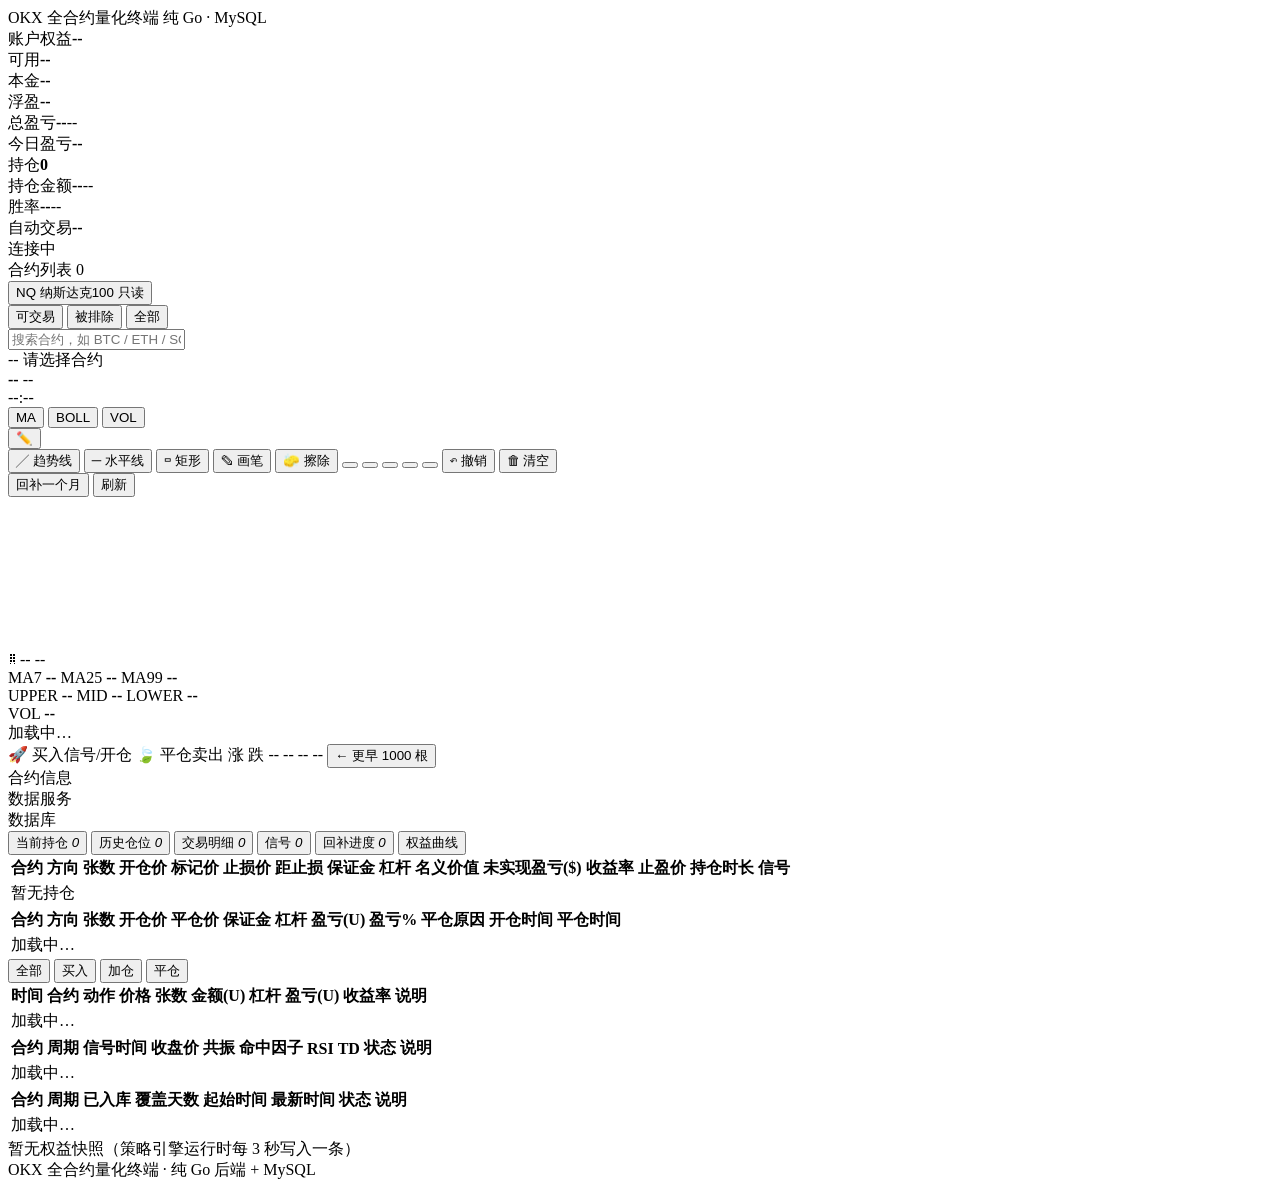
==== web/assets/index.html @ 647028a3 "十二期：NQ（纳斯达克100）只读板块 —— 数据/信号全有，永不交易 数据源：Dukascopy USATECHIDXUSD（用户口径 duck*） - bi5 解码：自带 LZMA 头直读；字段序" ====
<!DOCTYPE html>
<html lang="zh-CN">
<head>
<meta charset="utf-8" />
<meta name="viewport" content="width=device-width, initial-scale=1" />
<title>OKX 全合约量化终端</title>
<link rel="stylesheet" href="/assets/style.css" />
<script src="/assets/lib/lightweight-charts.standalone.production.js"></script>
</head>
<body>

<!-- ============ 顶栏 ============ -->
<header class="topbar">
  <div class="brand">
    <span class="logo">OKX</span>
    <span class="brand-name">全合约量化终端</span>
    <span class="tag">纯 Go · MySQL</span>
  </div>

  <div class="stats" id="topStats">
    <div class="stat"><label>账户权益</label><b id="stEquity">--</b></div>
    <div class="stat"><label>可用</label><b id="stAvail">--</b></div>
    <div class="stat"><label>本金</label><b id="stPrincipal">--</b></div>
    <div class="stat"><label>浮盈</label><b id="stUpl">--</b></div>
    <div class="stat"><label>总盈亏</label><b id="stPnl">--</b><i class="sub" id="stRoi">--</i></div>
    <div class="stat"><label>今日盈亏</label><b id="stTodayPnl">--</b></div>
    <div class="stat"><label>持仓</label><b id="stPos">0</b></div>
    <!-- 十一期：持仓金额（用户原话「持仓多少钱 右上角不显示 要求显示」）。
         主数字 = 持仓占用保证金合计，小字 = 名义价值合计（杠杆放大后的仓位规模）。
         两个数都从 /api/positions 的行里现算，跟表格用同一份真实数据。 -->
    <div class="stat" title="持仓占用保证金合计（小字为名义价值合计）">
      <label>持仓金额</label><b id="stPosAmt">--</b><i class="sub" id="stPosAmtSub">--</i>
    </div>
    <div class="stat"><label>胜率</label><b id="stWin">--</b><i class="sub" id="stWinSub">--</i></div>
    <div class="stat"><label>自动交易</label><b id="stLive" class="live-pill">--</b></div>
  </div>

  <div class="conn" id="conn"><i></i><span>连接中</span></div>
</header>

<!-- ============ 行情滚动条 ============ -->
<div class="ticker-wrap"><div class="ticker" id="tickerTape"></div></div>

<!-- ============ 主体 ============ -->
<main class="layout">

  <!-- 左：合约选择（默认只列「可交易」合约，可切到「全部」看被排除的原因） -->
  <aside class="panel side">
    <div class="panel-head">
      <span>合约列表</span>
      <span class="muted" id="instCount">0</span>
    </div>
    <!-- ★ NQ 只读板块快捷入口 ★
         纳斯达克100 指数（数据来自外部源），只展示买卖信号，**不可交易**。
         它 tradeable=0，不进「可交易」列表 —— 这个按钮是它的专属入口，
         点一下直接切到它的详细 K 线图（指标 / 画图 / 信号标记全都有）。 -->
    <button class="nq-entry" id="nqEntry" title="纳斯达克100 指数（只读板块 · 不可交易）">
      <span class="nq-k">NQ</span>
      <span class="nq-t">纳斯达克100</span>
      <span class="nq-ro">只读</span>
    </button>
    <div class="scope-group" id="scopeGroup">
      <button class="scope active" data-scope="tradeable">可交易</button>
      <button class="scope" data-scope="excluded">被排除</button>
      <button class="scope" data-scope="all">全部</button>
    </div>
    <div class="search-box">
      <input id="instSearch" type="text" placeholder="搜索合约，如 BTC / ETH / SOL" autocomplete="off" />
    </div>
    <div class="uni-summary muted" id="uniSummary"></div>
    <div class="inst-list" id="instList"></div>
  </aside>

  <!-- 中：图表 -->
  <section class="panel center">
    <!-- ★ 十一期：图表头重排成两行 ★
         原来是七个元素挤一行靠 flex-wrap 换行，周期按钮带 margin-left:auto，
         一旦空间不够它就被挤到第二行的中间，右边还跟着指标/回补/刷新 ——
         用户看到的就是「右上角的分钟线选项卡不见了」。
         现在明确拆两行：第一行右侧固定放周期（3m/5m/15m），第二行放指标与按钮。 -->
    <div class="chart-head">
      <div class="ch-row ch-main">
        <div class="pair">
          <span class="pair-name" id="pairName">--</span>
          <span class="pair-inst muted" id="pairInst">请选择合约</span>
        </div>
        <div class="pair-price">
          <b id="pairPrice">--</b>
          <span id="pairChg" class="chg flat">--</span>
        </div>
        <span class="countdown" id="barCountdown" title="本根 K 线收盘倒计时">--:--</span>

        <!-- 周期切换：永远在第一行的最右（右上角），不再被其它按钮挤走 -->
        <div class="tf-group" id="tfGroup"></div>
      </div>

      <div class="ch-row ch-sub">
        <div class="pair-ohlc muted" id="pairOhlc"></div>

        <div class="ind-group" id="indGroup">
          <button class="ind active" data-ind="ma">MA</button>
          <button class="ind active" data-ind="boll">BOLL</button>
          <button class="ind active" data-ind="vol">VOL</button>
        </div>

        <!-- ★ 十一期：OKX 式画图工具（趋势线 / 水平线 / 矩形 / 画笔 / 橡皮擦）★
             默认收起，点 ✏️ 展开。选中某个工具后，鼠标在图上按下即开始画；
             橡皮擦模式下点中哪条删哪条；🗑 一次清空当前合约当前周期的所有画痕。 -->
        <div class="draw-group" id="drawGroup">
          <button class="draw-toggle" id="drawToggle" title="画图工具">✏️</button>
          <div class="draw-bar hidden" id="drawBar">
            <button class="draw-tool" data-tool="trend"   title="趋势线：在图上按住拖出一条线段">╱ 趋势线</button>
            <button class="draw-tool" data-tool="hline"   title="水平线：点一下，画一条贯穿全图的水平线">─ 水平线</button>
            <button class="draw-tool" data-tool="rect"    title="矩形：按住拖出一个框">▭ 矩形</button>
            <button class="draw-tool" data-tool="brush"   title="画笔：按住自由绘制">✎ 画笔</button>
            <button class="draw-tool" data-tool="erase"   title="橡皮擦：点中哪条删哪条">🧽 擦除</button>
            <span class="draw-sep"></span>
            <span class="draw-colors" id="drawColors">
              <button class="draw-c sw-yellow"  data-c="#ffd54f" title="黄色"></button>
              <button class="draw-c sw-cyan"    data-c="#4facfe" title="青色"></button>
              <button class="draw-c sw-green"   data-c="#0ecb81" title="绿色"></button>
              <button class="draw-c sw-red"     data-c="#f6465d" title="红色"></button>
              <button class="draw-c sw-purple"  data-c="#b39dff" title="紫色"></button>
            </span>
            <span class="draw-sep"></span>
            <button class="draw-tool" id="drawUndo" title="撤销最近一条">↶ 撤销</button>
            <button class="draw-tool" id="drawClear" title="清空本合约本周期的所有画痕">🗑 清空</button>
          </div>
        </div>

        <button class="btn" id="btnBackfill" title="回补该合约当前周期至少一个月的K线">回补一个月</button>
        <button class="btn ghost" id="btnRefresh">刷新</button>
      </div>
    </div>

    <div class="chart-box">
      <div id="chart"></div>
      <!-- 七期特效：流星雨画布（pointer-events:none，只负责好看） -->
      <canvas id="fxCanvas"></canvas>

      <!-- ★ 十一期：画图叠加层 ★
           平时 pointer-events:none —— 不挡图表的滚轮缩放 / 拖动平移；
           只有选了画图工具才切成 auto，此时鼠标事件被这层接走，
           图表自然就不会一边画线一边被拖动。 -->
      <canvas id="drawCanvas"></canvas>

      <!-- 鼠标悬浮提示框：时间 / 开 / 收 / 高 / 低 + 涨跌幅 + 成交量 -->
      <div class="tip hidden" id="tip"></div>

      <!-- 左上角图例：跟随十字光标实时刷新，和币安一致。
           左侧 ⠿ 是拖动手柄：按住可把整个图例拖到任意位置（记住位置），
           双击手柄复位到左上角。 -->
      <div class="legend" id="legend">
        <div class="lg-row">
          <span class="lg-grip" id="lgGrip" title="按住拖动图例 · 双击复位">⠿</span>
          <span class="lg-sym" id="lgSym">--</span>
          <span class="lg-tf" id="lgTf">--</span>
          <span class="lg-ohlc" id="lgOhlc"></span>
        </div>
        <div class="lg-row lg-ind" id="lgMA">
          <span class="lg-item"><i style="background:#f0b90b"></i>MA7 <b id="lgMa7">--</b></span>
          <span class="lg-item"><i style="background:#e056fd"></i>MA25 <b id="lgMa25">--</b></span>
          <span class="lg-item"><i style="background:#4facfe"></i>MA99 <b id="lgMa99">--</b></span>
        </div>
        <div class="lg-row lg-ind" id="lgBOLL">
          <span class="lg-item"><i style="background:#5c6b7a"></i>UPPER <b id="lgBollUp">--</b></span>
          <span class="lg-item"><i style="background:#9aa4b2"></i>MID <b id="lgBollMid">--</b></span>
          <span class="lg-item"><i style="background:#5c6b7a"></i>LOWER <b id="lgBollLo">--</b></span>
        </div>
        <div class="lg-row lg-ind" id="lgVOL">
          <span class="lg-item"><i style="background:#5b8def"></i>VOL <b id="lgVol">--</b></span>
        </div>
      </div>

      <div class="chart-hint" id="chartHint">加载中…</div>
    </div>

    <div class="chart-foot">
      <span class="mk-legend"><b class="mk-buy">🚀</b> 买入信号/开仓</span>
      <span class="mk-legend"><b class="mk-sell">🍃</b> 平仓卖出</span>
      <span class="sep"></span>
      <span class="dot up"></span> 涨
      <span class="dot down"></span> 跌
      <span class="sep"></span>
      <span id="pageInfo" class="muted">--</span>
      <span class="sep"></span>
      <span id="covInfo" class="muted">--</span>
      <span class="sep"></span>
      <span id="bfInfo" class="muted">--</span>
      <span class="sep"></span>
      <span id="liveInfo" class="muted">--</span>
      <button class="btn ghost mini" id="btnOlder" title="再往前加载 1000 根">← 更早 1000 根</button>
    </div>
  </section>

  <!-- 右：合约信息 -->
  <aside class="panel side right">
    <div class="panel-head"><span>合约信息</span></div>
    <div class="kv" id="instInfo"></div>

    <div class="panel-head sub"><span>数据服务</span></div>
    <div class="kv" id="svcInfo"></div>

    <div class="panel-head sub"><span>数据库</span></div>
    <div class="tbl-wrap small"><table id="tblTables"><tbody></tbody></table></div>
  </aside>
</main>

<!-- ============ 下方表格区 ============ -->
<section class="panel tables">
  <div class="tabs" id="tabs">
    <button class="tab active" data-tab="positions">当前持仓 <i id="badgePos">0</i></button>
    <button class="tab" data-tab="history">历史仓位 <i id="badgeHis">0</i></button>
    <button class="tab" data-tab="events">交易明细 <i id="badgeEv">0</i></button>
    <button class="tab" data-tab="signals">信号 <i id="badgeSig">0</i></button>
    <button class="tab" data-tab="backfill">回补进度 <i id="badgeBf">0</i></button>
    <button class="tab" data-tab="pnl">权益曲线</button>
  </div>

  <div class="tab-body" id="tabPositions">
    <div class="tbl-wrap">
      <table class="data">
        <thead><tr>
          <th>合约</th><th>方向</th><th>张数</th><th>开仓价</th><th>标记价</th>          <th>止损价</th>
          <th title="距程序止损线（当前 -300% ROI）。交易所强平线由 OKX 按杠杆决定（约 -4.5%@20x），全仓 cross 下看账户整体权益，单仓强平价不适用">距止损</th><th>保证金</th><th>杠杆</th><th>名义价值</th><th>未实现盈亏($)</th>
          <th>收益率</th><th>止盈价</th><th>持仓时长</th><th>信号</th>
        </tr></thead>
        <tbody id="tbPositions"><tr><td colspan="15" class="empty">暂无持仓</td></tr></tbody>
      </table>
    </div>
  </div>

  <div class="tab-body hidden" id="tabHistory">
    <div class="tbl-wrap">
      <table class="data">
        <thead><tr>
          <th>合约</th><th>方向</th><th>张数</th><th>开仓价</th><th>平仓价</th>
          <th>保证金</th><th>杠杆</th><th>盈亏(U)</th><th>盈亏%</th><th>平仓原因</th>
          <th>开仓时间</th><th>平仓时间</th>
        </tr></thead>
        <tbody id="tbHistory"><tr><td colspan="12" class="empty">加载中…</td></tr></tbody>
      </table>
    </div>
    <div class="pager" id="pagerHistory"></div>
  </div>

  <div class="tab-body hidden" id="tabEvents">
    <div class="events-meta" id="eventsMeta"></div>
    <!-- 动作过滤：服务端按 kind 过滤，不是在前端筛当前页 -->
    <div class="ev-filter" id="evFilter">
      <button class="chip on" data-kind="">全部</button>
      <button class="chip" data-kind="open">买入</button>
      <button class="chip" data-kind="addon">加仓</button>
      <button class="chip" data-kind="close">平仓</button>
    </div>
    <div class="tbl-wrap">
      <table class="data">
        <thead><tr>
          <th>时间</th><th>合约</th><th>动作</th><th>价格</th><th>张数</th>
          <th>金额(U)</th><th>杠杆</th><th>盈亏(U)</th><th>收益率</th><th>说明</th>
        </tr></thead>
        <tbody id="tbEvents"><tr><td colspan="10" class="empty">加载中…</td></tr></tbody>
      </table>
    </div>
    <div class="pager" id="pagerEvents"></div>
  </div>

  <div class="tab-body hidden" id="tabSignals">
    <div class="tbl-wrap">
      <table class="data">
        <thead><tr>
          <th>合约</th><th>周期</th><th>信号时间</th><th>收盘价</th><th>共振</th>
          <th>命中因子</th><th>RSI</th><th>TD</th><th>状态</th><th>说明</th>
        </tr></thead>
        <tbody id="tbSignals"><tr><td colspan="10" class="empty">加载中…</td></tr></tbody>
      </table>
    </div>
    <div class="pager" id="pagerSignals"></div>
  </div>

  <div class="tab-body hidden" id="tabBackfill">
    <div class="tbl-wrap">
      <table class="data">
        <thead><tr>
          <th>合约</th><th>周期</th><th>已入库</th><th>覆盖天数</th><th>起始时间</th>
          <th>最新时间</th><th>状态</th><th>说明</th>
        </tr></thead>
        <tbody id="tbBackfill"><tr><td colspan="8" class="empty">加载中…</td></tr></tbody>
      </table>
    </div>
    <div class="pager" id="pagerBackfill"></div>
  </div>

  <div class="tab-body hidden" id="tabPnl">
    <div class="pnl-meta" id="pnlMeta"></div>
    <div class="pnl-box">
      <div id="pnlChart"></div>
      <div class="pnl-tip hidden" id="pnlTip"></div>
      <div class="empty" id="pnlEmpty">暂无权益快照（策略引擎运行时每 3 秒写入一条）</div>
    </div>
  </div>
</section>

<footer class="foot">
  <span id="footLeft">OKX 全合约量化终端 · 纯 Go 后端 + MySQL</span>
  <span id="footRight"></span>
</footer>

<script src="/assets/app.js"></script>
<!-- 管理台（八期）。刻意不放在页面上任何可见位置，靠 K 线图手势唤出。
     ⚠ 顺序必须在 app.js 之后：它要等图表容器建好才绑事件。 -->
<script src="/assets/admin.js"></script>
</body>
</html>
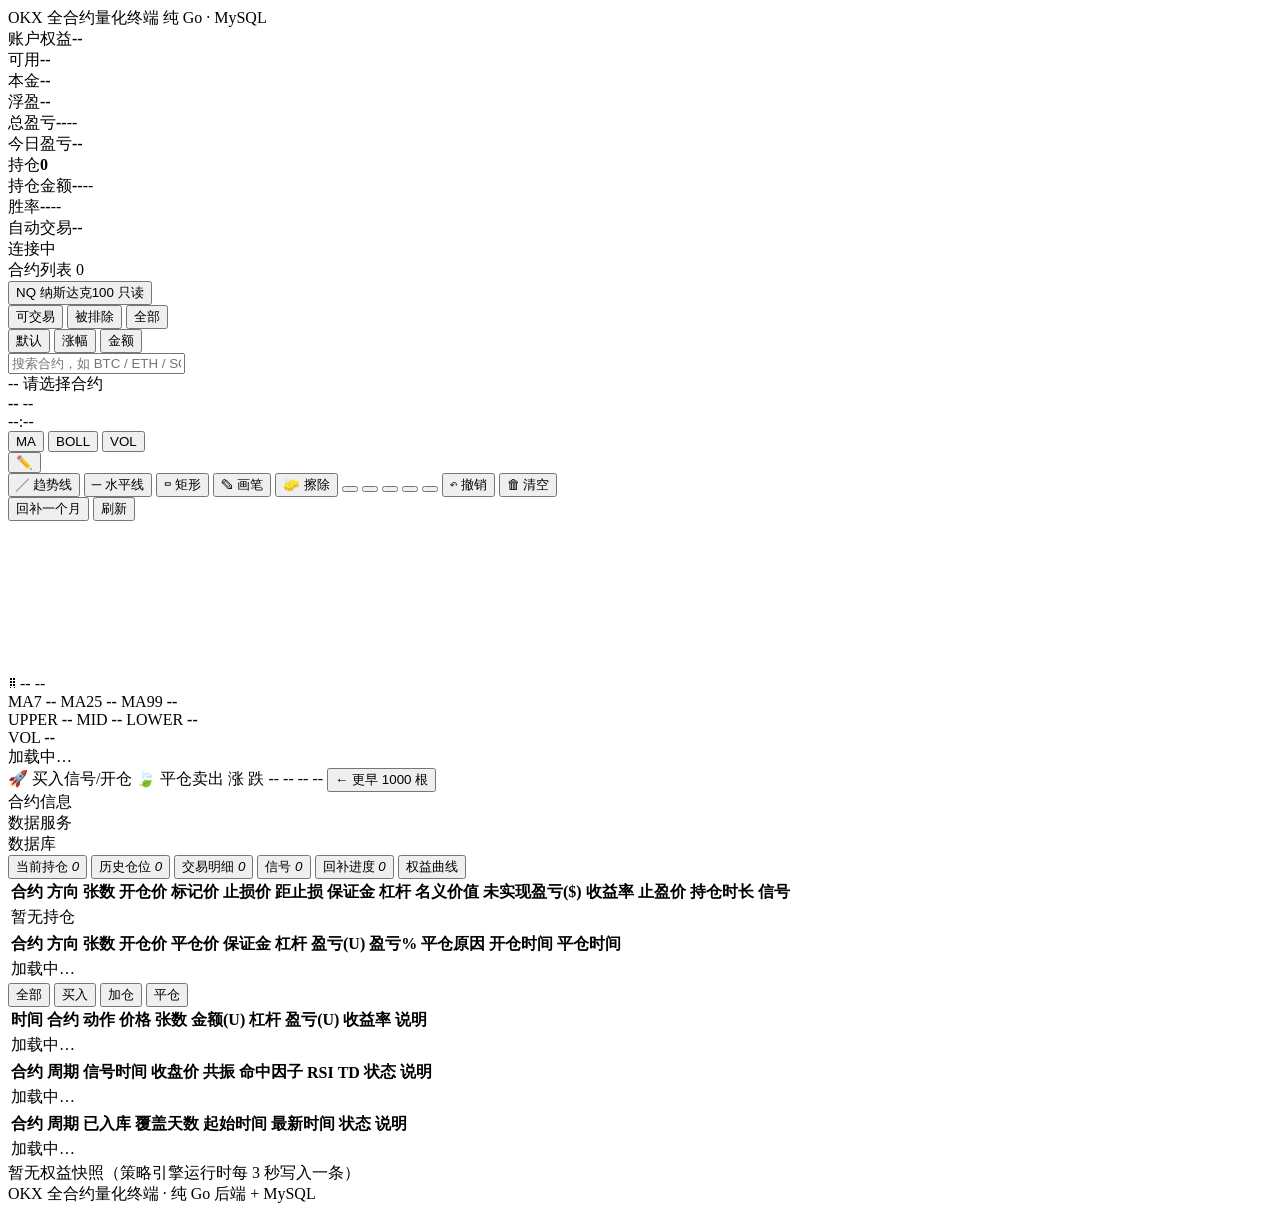
==== commit 6752ef95: "十四期：三栏自适应视口 / 持仓名义价值真实口径 / 列表排序 / 魔法棒缩短 布局（用户：加NQ按钮后K线图显示不全，3m/5m按钮看不到，要自适应）： - .side/.center/.right" ====
--- a/web/assets/index.html
+++ b/web/assets/index.html
@@ -26,9 +26,10 @@
     <div class="stat"><label>今日盈亏</label><b id="stTodayPnl">--</b></div>
     <div class="stat"><label>持仓</label><b id="stPos">0</b></div>
     <!-- 十一期：持仓金额（用户原话「持仓多少钱 右上角不显示 要求显示」）。
-         主数字 = 持仓占用保证金合计，小字 = 名义价值合计（杠杆放大后的仓位规模）。
-         两个数都从 /api/positions 的行里现算，跟表格用同一份真实数据。 -->
-    <div class="stat" title="持仓占用保证金合计（小字为名义价值合计）">
+         主数字 = 持仓占用保证金合计，小字 = 名义价值合计。
+         ★ 十四期：名义价值改真实口径（张数×面值×最新价，与 OKX 一致）；
+           与账户权益的区别写在 title 里，鼠标悬停可见。 -->
+    <div class="stat" title="持仓金额 = 持仓占用保证金合计（押进去的本金）；名义 = 仓位规模（张数×面值×最新价，含杠杆，与 OKX App 的仓位价值一致）。两者都小于账户权益属正常：比如 5.7U 保证金 × 20x ≈ 114U 名义，账户其余的钱仍是可用资金">
       <label>持仓金额</label><b id="stPosAmt">--</b><i class="sub" id="stPosAmtSub">--</i>
     </div>
     <div class="stat"><label>胜率</label><b id="stWin">--</b><i class="sub" id="stWinSub">--</i></div>
@@ -63,6 +64,14 @@
       <button class="scope active" data-scope="tradeable">可交易</button>
       <button class="scope" data-scope="excluded">被排除</button>
       <button class="scope" data-scope="all">全部</button>
+    </div>
+    <!-- ★ 十四期：列表排序（用户原话「上涨排序 金额排序」）★
+         默认 = 后端给的原序（成交额降序，与准入排行一致）；
+         涨幅 = 24h 涨跌幅从高到低（实时 ticker 优先）；金额 = 24h 成交额从高到低。 -->
+    <div class="scope-group sort-group" id="sortGroup">
+      <button class="skey active" data-sort="">默认</button>
+      <button class="skey" data-sort="chg">涨幅</button>
+      <button class="skey" data-sort="vol">金额</button>
     </div>
     <div class="search-box">
       <input id="instSearch" type="text" placeholder="搜索合约，如 BTC / ETH / SOL" autocomplete="off" />
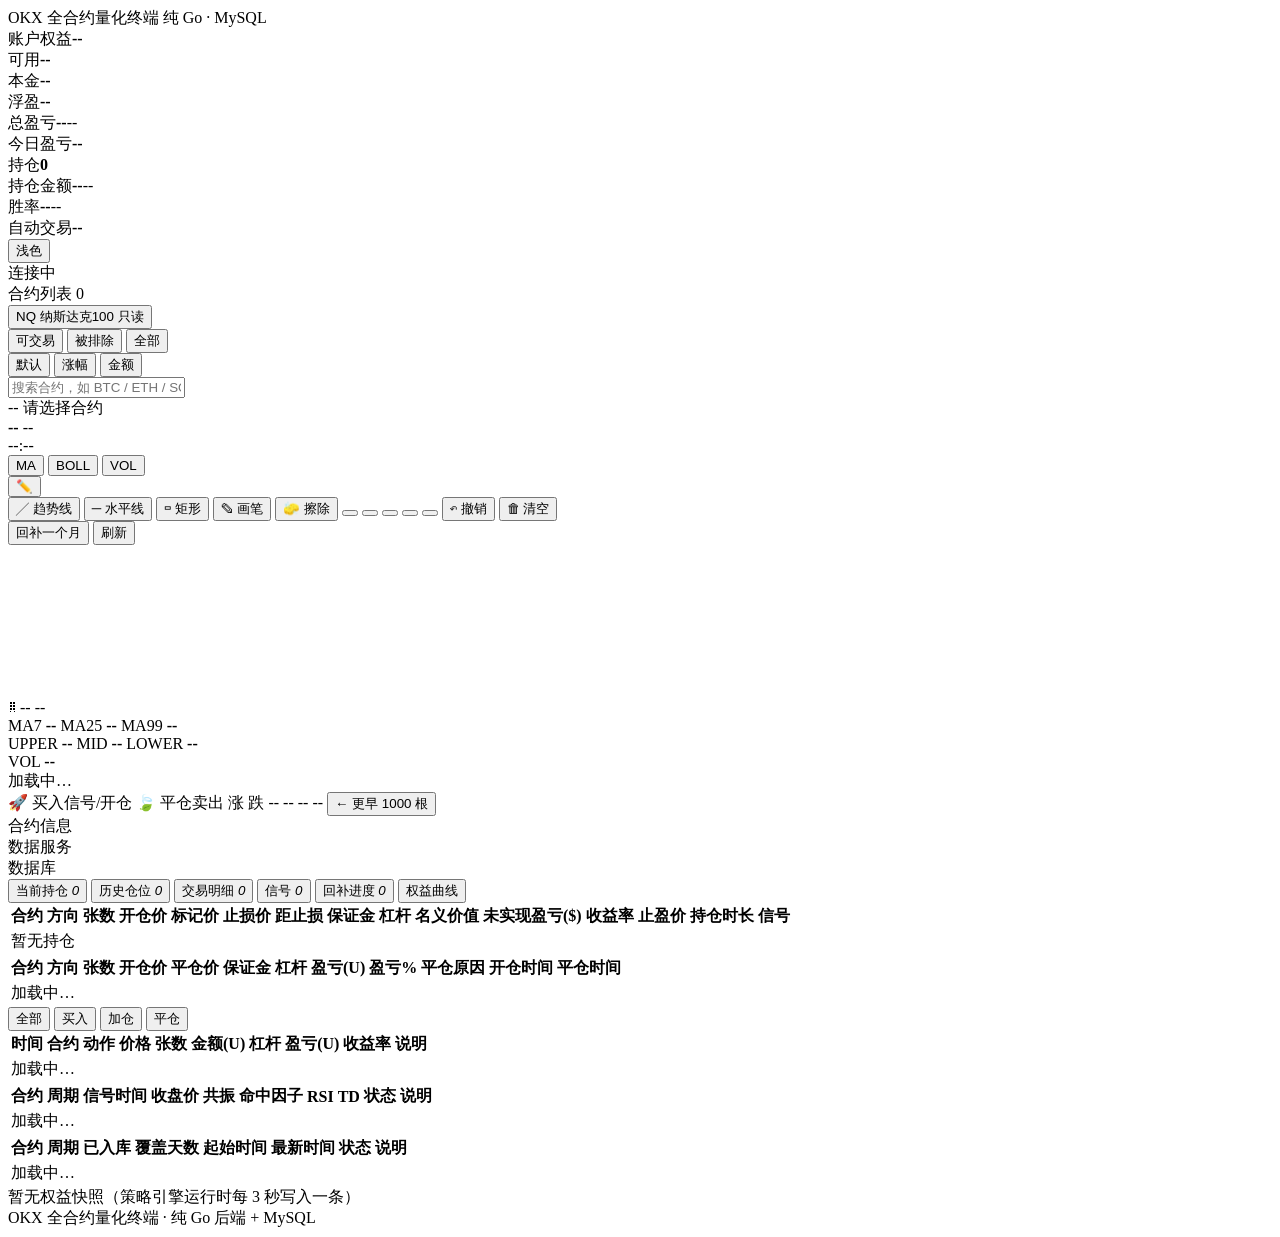
==== commit d7f4e56b: "十五期：app.js 分层拆分(2677行→9文件) + Flex高级感全套(浮动面板/磁性吸附/FLIP/分隔条/Dock/换肤/View Transitions) + 魔法棒320→80 拆分（纯" ====
--- a/web/assets/index.html
+++ b/web/assets/index.html
@@ -36,6 +36,8 @@
     <div class="stat"><label>自动交易</label><b id="stLive" class="live-pill">--</b></div>
   </div>
 
+  <!-- ★ 十五期：主题切换（暗金 / macOS 浅色），状态存 localStorage -->
+  <button class="btn ghost mini" id="btnTheme" title="切换 浅色 / 暗色 主题">浅色</button>
   <div class="conn" id="conn"><i></i><span>连接中</span></div>
 </header>
 
@@ -79,6 +81,12 @@
     <div class="uni-summary muted" id="uniSummary"></div>
     <div class="inst-list" id="instList"></div>
   </aside>
+
+  <!-- ★ 十五期：可拖拽分隔条（Flex 的 HDividedBox 等价物）。
+       拖动改左右栏宽（CSS 变量 --side-w / --right-w），双击复位，
+       宽度存 localStorage。列顺序靠 grid-column 显式固定，
+       面板浮动（fixed 脱离文档流）时分隔条也不会顶错格子。 -->
+  <div class="v-split" data-split="L" title="拖动调整左栏宽度 · 双击复位"></div>
 
   <!-- 中：图表 -->
   <section class="panel center">
@@ -202,6 +210,8 @@
     </div>
   </section>
 
+  <div class="v-split" data-split="R" title="拖动调整右栏宽度 · 双击复位"></div>
+
   <!-- 右：合约信息 -->
   <aside class="panel side right">
     <div class="panel-head"><span>合约信息</span></div>
@@ -310,12 +320,30 @@
   </div>
 </section>
 
+<!-- ★ 十五期：面板最小化 Dock（macOS 风）+ 磁性吸附辅助线。
+     Dock 平时隐藏，有面板被最小化时出现；点击 chip 弹回面板。
+     辅助线只在拖动面板贴近其他面板/容器边缘 14px 内时闪现。 -->
+<div id="panelDock" class="hidden"></div>
+<div id="snapGuideV" class="snap-guide v"></div>
+<div id="snapGuideH" class="snap-guide h"></div>
+
 <footer class="foot">
   <span id="footLeft">OKX 全合约量化终端 · 纯 Go 后端 + MySQL</span>
   <span id="footRight"></span>
 </footer>
 
-<script src="/assets/app.js"></script>
+<!-- ★ 十五期：app.js(2677行) 拆分为分层文件，加载顺序不可乱 ——
+     core(基础) → chart(图表) → render(渲染) → draw(画图) → data(数据)
+     → tables(表格) → fx(特效) → main(启动,立即执行 boot) → panels(十五期新功能) -->
+<script src="/assets/core.js"></script>
+<script src="/assets/chart.js"></script>
+<script src="/assets/render.js"></script>
+<script src="/assets/draw.js"></script>
+<script src="/assets/data.js"></script>
+<script src="/assets/tables.js"></script>
+<script src="/assets/fx.js"></script>
+<script src="/assets/main.js"></script>
+<script src="/assets/panels.js"></script>
 <!-- 管理台（八期）。刻意不放在页面上任何可见位置，靠 K 线图手势唤出。
      ⚠ 顺序必须在 app.js 之后：它要等图表容器建好才绑事件。 -->
 <script src="/assets/admin.js"></script>
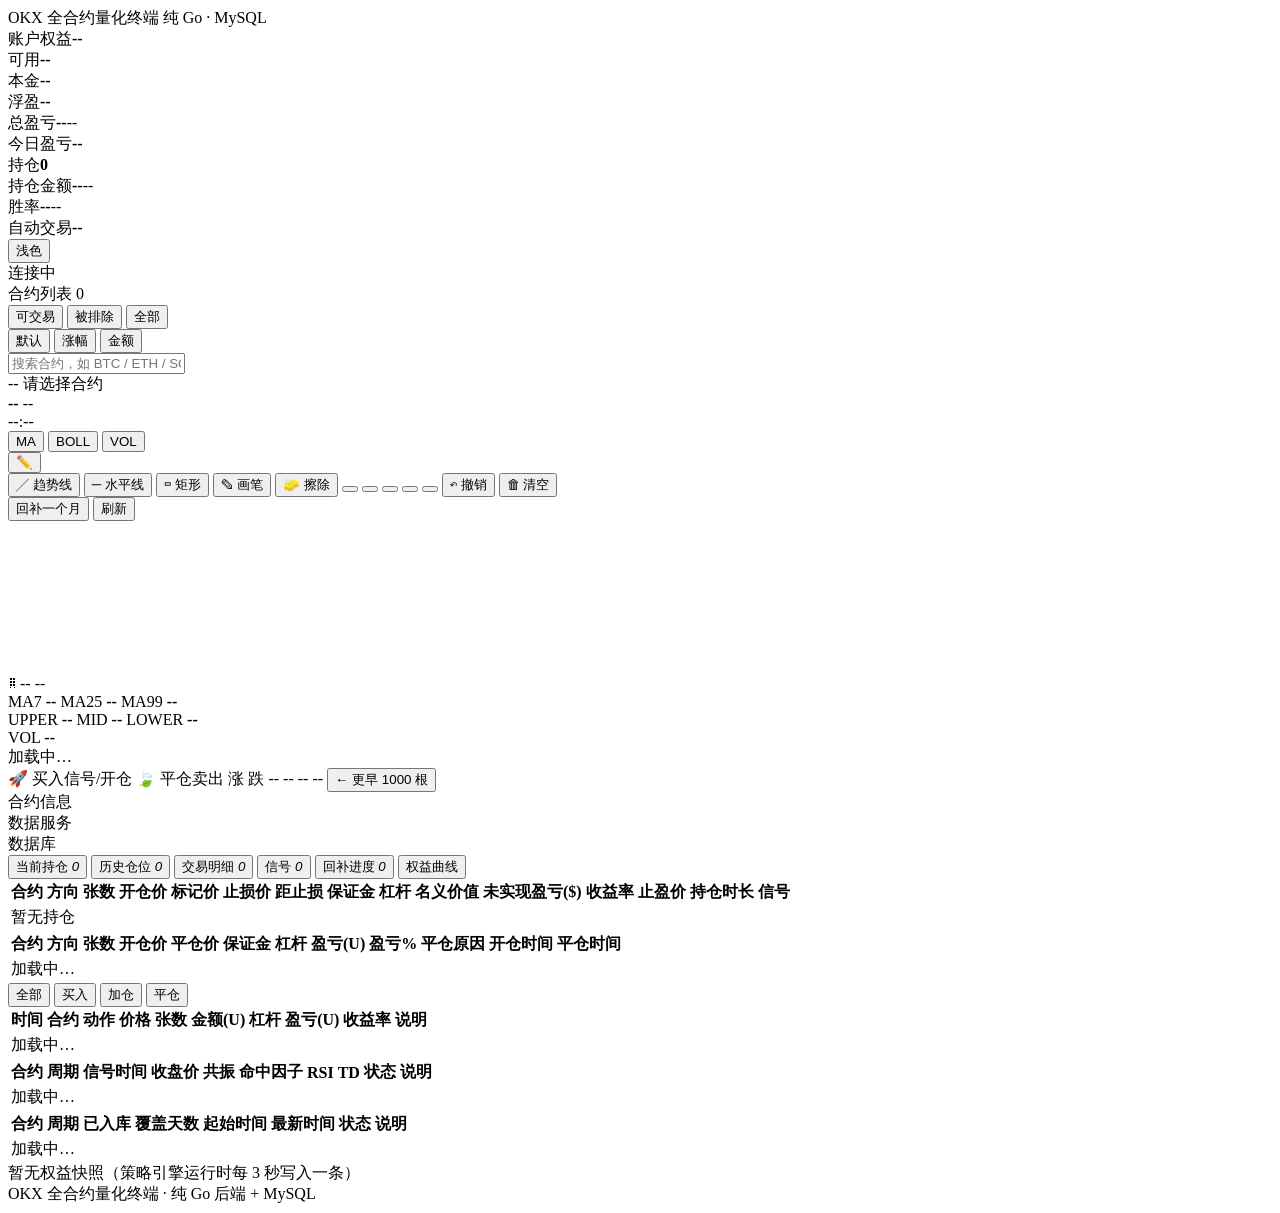
==== commit e5912998: "auto[code]: 2026-10-03 04:45" ====
--- a/web/assets/index.html
+++ b/web/assets/index.html
@@ -53,15 +53,9 @@
       <span>合约列表</span>
       <span class="muted" id="instCount">0</span>
     </div>
-    <!-- ★ NQ 只读板块快捷入口 ★
-         纳斯达克100 指数（数据来自外部源），只展示买卖信号，**不可交易**。
-         它 tradeable=0，不进「可交易」列表 —— 这个按钮是它的专属入口，
-         点一下直接切到它的详细 K 线图（指标 / 画图 / 信号标记全都有）。 -->
-    <button class="nq-entry" id="nqEntry" title="纳斯达克100 指数（只读板块 · 不可交易）">
-      <span class="nq-k">NQ</span>
-      <span class="nq-t">纳斯达克100</span>
-      <span class="nq-ro">只读</span>
-    </button>
+    <!-- ★ NQ 只读板块快捷入口 —— 二十一期已下线（用户口径「取消NQ所有东西
+         包括并且删除NQ按钮 数据等页面还有信号」）。按钮已删，
+         后端同步与存量数据一并清掉，详见 cmd/okxweb/main.go 4.76 注释。 -->
     <div class="scope-group" id="scopeGroup">
       <button class="scope active" data-scope="tradeable">可交易</button>
       <button class="scope" data-scope="excluded">被排除</button>
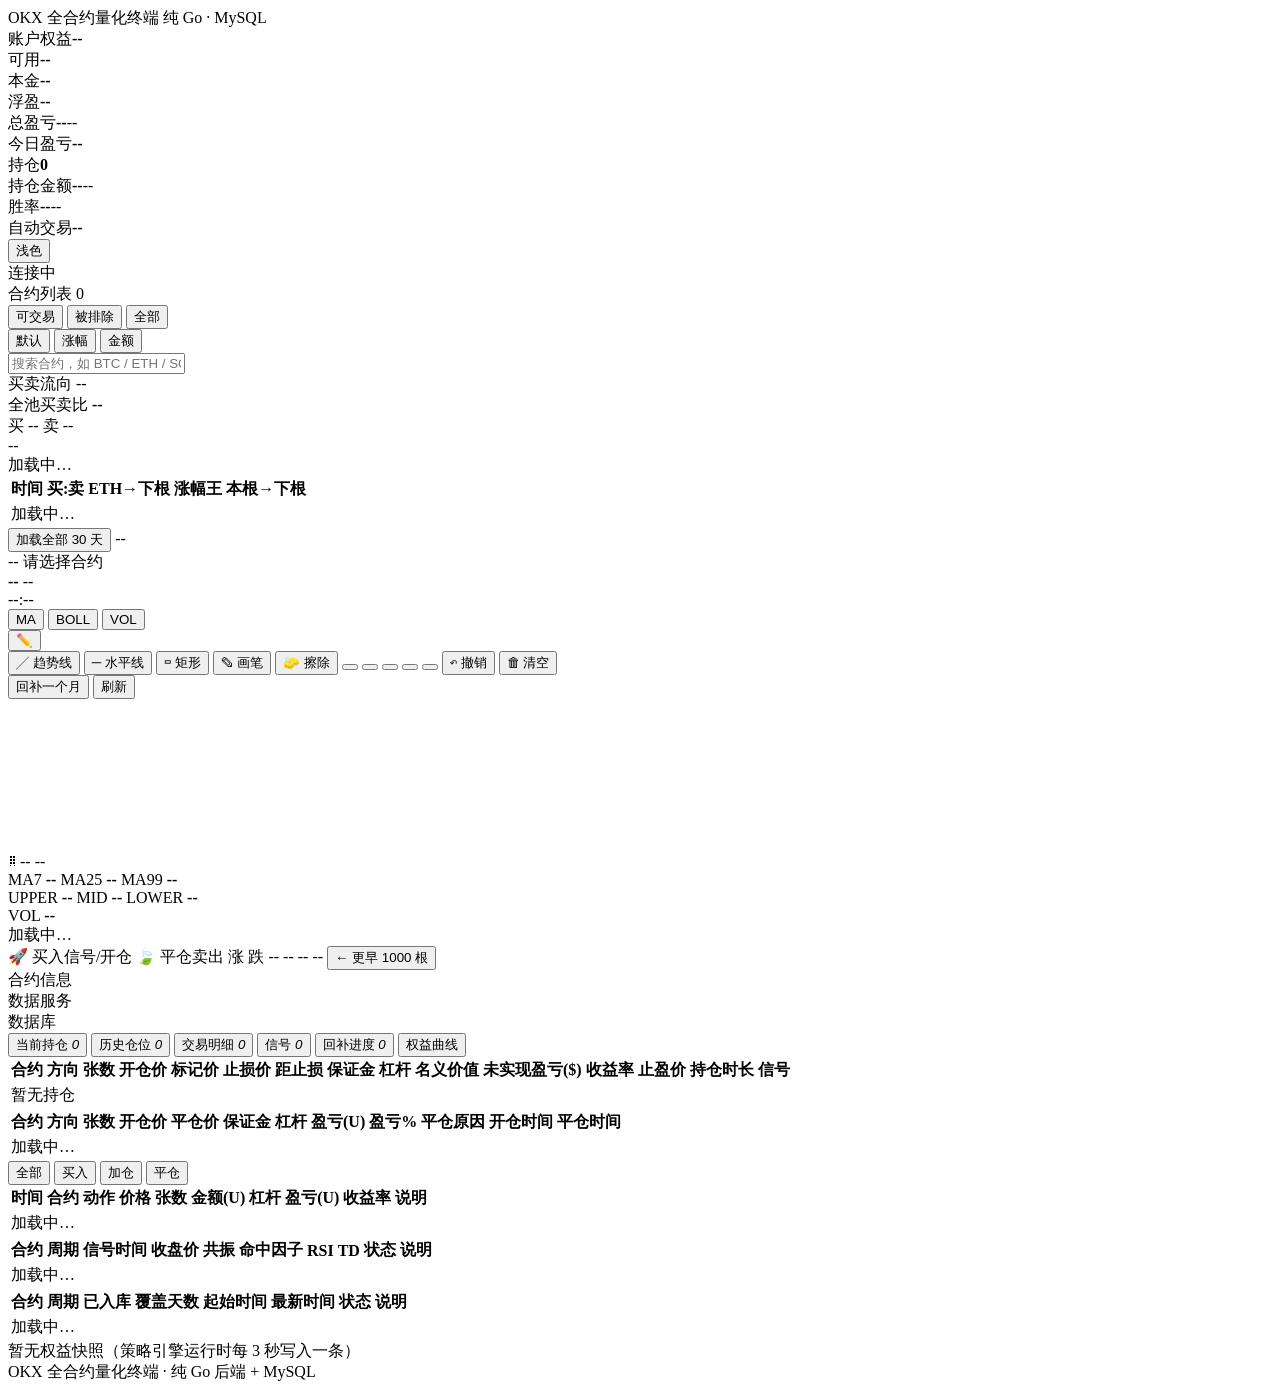
==== commit d4f12e06: "feat(22期): taker买卖流向面板 — 5m真数据+1H填充30天、涨幅王口径、可见分页、缓存窗口判定" ====
--- a/web/assets/index.html
+++ b/web/assets/index.html
@@ -81,6 +81,54 @@
        宽度存 localStorage。列顺序靠 grid-column 显式固定，
        面板浮动（fixed 脱离文档流）时分隔条也不会顶错格子。 -->
   <div class="v-split" data-split="L" title="拖动调整左栏宽度 · 双击复位"></div>
+
+  <!-- ★ 二十二期：taker 买卖流向面板（用户口径「放在K线图左边,合约列表面板右边」）
+       四列：时间 / 5m takervol 总买卖比 / ETH 下一根涨跌幅 / 该切片成交量最高的合约+其下一根涨幅
+       数据源 /api/takerflow（5m 真数据 5 天 + 1H 前向填充补到 30 天） -->
+  <aside class="panel side taker">
+    <div class="panel-head">
+      <span>买卖流向</span>
+      <span class="muted" id="tkRange">--</span>
+    </div>
+
+    <!-- 汇总条：用户明确要「都加起来，总和是多少」 -->
+    <div class="tk-sum" id="tkSum">
+      <div class="tk-sum-row">
+        <span class="muted">全池买卖比</span>
+        <b id="tkSumRatio">--</b>
+      </div>
+      <div class="tk-sum-row small">
+        <span class="muted">买 <i id="tkSumBuy">--</i></span>
+        <span class="muted">卖 <i id="tkSumSell">--</i></span>
+      </div>
+      <div class="tk-sum-row small">
+        <span class="muted" id="tkSumMeta">--</span>
+      </div>
+    </div>
+
+    <div class="tk-note muted" id="tkNote">加载中…</div>
+
+    <div class="tbl-wrap tk-wrap">
+      <table class="data tk-tbl">
+        <thead><tr>
+          <th title="5 分钟切片起始时间（北京时间）">时间</th>
+          <th title="该切片内全池主动买量 ÷ 主动卖量。>1 买压强，<1 卖压强">买:卖</th>
+          <th title="该切片之后一根 5m 的 ETH 涨跌幅（(收-开)/开）">ETH→下根</th>
+          <th title="该切片内涨幅最高的合约。显示：合约名 它当根涨幅 → 它下一根涨跌幅">涨幅王 本根→下根</th>
+        </tr></thead>
+        <tbody id="tbTaker"><tr><td colspan="4" class="empty">加载中…</td></tr></tbody>
+      </table>
+    </div>
+
+    <div class="pager" id="pagerTaker"></div>
+
+    <div class="tk-foot">
+      <button class="btn ghost mini" id="tkAll" title="加载全部 30 天（约 1.3MB，一次性）">加载全部 30 天</button>
+      <span class="muted" id="tkFootInfo">--</span>
+    </div>
+  </aside>
+
+  <div class="v-split" data-split="T" title="拖动调整买卖流向面板宽度 · 双击复位"></div>
 
   <!-- 中：图表 -->
   <section class="panel center">
@@ -335,6 +383,7 @@
 <script src="/assets/draw.js"></script>
 <script src="/assets/data.js"></script>
 <script src="/assets/tables.js"></script>
+<script src="/assets/takerflow.js"></script>
 <script src="/assets/fx.js"></script>
 <script src="/assets/main.js"></script>
 <script src="/assets/panels.js"></script>
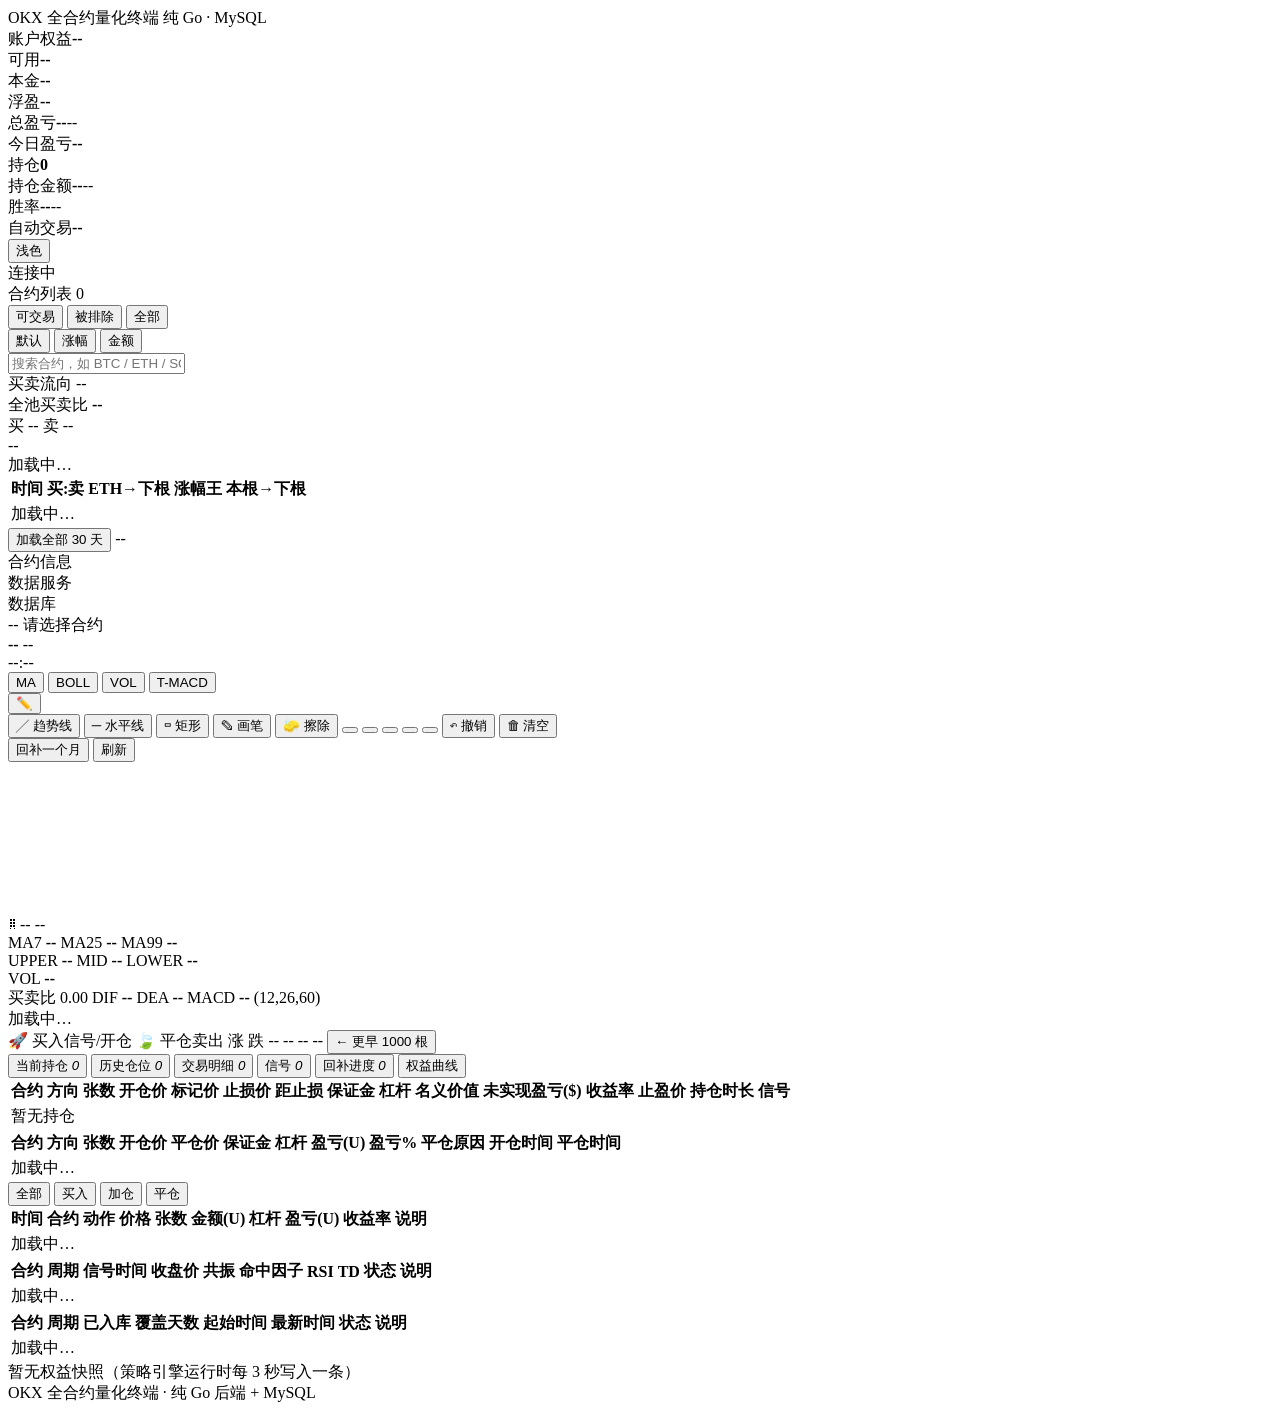
==== commit 4b6e6a72: "fix: K线左移空白(补页后自查续载) + taker默认30天全量(8639切片) + 页面文件6-10G防OOM" ====
--- a/web/assets/index.html
+++ b/web/assets/index.html
@@ -44,8 +44,18 @@
 <!-- ============ 行情滚动条 ============ -->
 <div class="ticker-wrap"><div class="ticker" id="tickerTape"></div></div>
 
-<!-- ============ 主体 ============ -->
+<!-- ============ 主体（二十二期重排）============
+     ★ 用户口径：「K线面板放在中间的位置，takervol 和 symbol list 2 个面板
+       放在K线图上面」。
+     结构改成上下两行：
+       第 1 行 .top-row：合约列表 | 买卖流向 | 合约信息（三个面板横排）
+       第 2 行 .center ：K 线图（占满整宽，居中，是页面的绝对主角）
+     两行之间有 .h-split 拖拽条，可以拉高拉矮第 1 行（K 线随之变矮变高）。
+     横向的三条 v-split 仍在，拖动改三个面板的列宽。 -->
 <main class="layout">
+
+  <!-- 第 1 行：三个面板横排 -->
+  <div class="top-row">
 
   <!-- 左：合约选择（默认只列「可交易」合约，可切到「全部」看被排除的原因） -->
   <aside class="panel side">
@@ -130,7 +140,24 @@
 
   <div class="v-split" data-split="T" title="拖动调整买卖流向面板宽度 · 双击复位"></div>
 
-  <!-- 中：图表 -->
+  <!-- 右：合约信息（二十二期起与上面两个面板同排，K 线独占下一整行） -->
+  <aside class="panel side right">
+    <div class="panel-head"><span>合约信息</span></div>
+    <div class="kv" id="instInfo"></div>
+
+    <div class="panel-head sub"><span>数据服务</span></div>
+    <div class="kv" id="svcInfo"></div>
+
+    <div class="panel-head sub"><span>数据库</span></div>
+    <div class="tbl-wrap small"><table id="tblTables"><tbody></tbody></table></div>
+  </aside>
+
+  </div><!-- /top-row -->
+
+  <!-- 行间拖拽条：上下拖改第 1 行高度（K 线图随之变矮变高），双击复位 -->
+  <div class="h-split" data-split="H" title="上下拖动调整面板行高度 · 双击复位"></div>
+
+  <!-- 第 2 行：K 线图（占满整宽，页面中间，绝对主角） -->
   <section class="panel center">
     <!-- ★ 十一期：图表头重排成两行 ★
          原来是七个元素挤一行靠 flex-wrap 换行，周期按钮带 margin-left:auto，
@@ -160,6 +187,9 @@
           <button class="ind active" data-ind="ma">MA</button>
           <button class="ind active" data-ind="boll">BOLL</button>
           <button class="ind active" data-ind="vol">VOL</button>
+          <!-- ★ 二十二期：taker 买卖比 MACD 副图开关（仅 5m 生效）-->
+          <button class="ind active" data-ind="tmacd"
+                  title="taker 买卖比 MACD(12,26,60)：把 5m 全池买:卖比例当作 close 算出来的副图，只在 5m 周期显示">T-MACD</button>
         </div>
 
         <!-- ★ 十一期：OKX 式画图工具（趋势线 / 水平线 / 矩形 / 画笔 / 橡皮擦）★
@@ -229,6 +259,14 @@
         <div class="lg-row lg-ind" id="lgVOL">
           <span class="lg-item"><i style="background:#5b8def"></i>VOL <b id="lgVol">--</b></span>
         </div>
+        <!-- ★ 二十二期：taker 买卖比 MACD(12,26,60) 副图图例（仅 5m 显示）-->
+        <div class="lg-row lg-ind" id="lgTMACD">
+          <span class="lg-item lg-src" id="lgTmSrc">买卖比 0.00</span>
+          <span class="lg-item"><i style="background:#f0b90b"></i>DIF <b id="lgTmDif">--</b></span>
+          <span class="lg-item"><i style="background:#4facfe"></i>DEA <b id="lgTmDea">--</b></span>
+          <span class="lg-item"><i id="lgTmHistDot" style="background:#0ecb81"></i>MACD <b id="lgTmHist">--</b></span>
+          <span class="lg-item lg-params" id="lgTmParams">(12,26,60)</span>
+        </div>
       </div>
 
       <div class="chart-hint" id="chartHint">加载中…</div>
@@ -251,20 +289,6 @@
       <button class="btn ghost mini" id="btnOlder" title="再往前加载 1000 根">← 更早 1000 根</button>
     </div>
   </section>
-
-  <div class="v-split" data-split="R" title="拖动调整右栏宽度 · 双击复位"></div>
-
-  <!-- 右：合约信息 -->
-  <aside class="panel side right">
-    <div class="panel-head"><span>合约信息</span></div>
-    <div class="kv" id="instInfo"></div>
-
-    <div class="panel-head sub"><span>数据服务</span></div>
-    <div class="kv" id="svcInfo"></div>
-
-    <div class="panel-head sub"><span>数据库</span></div>
-    <div class="tbl-wrap small"><table id="tblTables"><tbody></tbody></table></div>
-  </aside>
 </main>
 
 <!-- ============ 下方表格区 ============ -->
@@ -383,6 +407,7 @@
 <script src="/assets/draw.js"></script>
 <script src="/assets/data.js"></script>
 <script src="/assets/tables.js"></script>
+<script src="/assets/tabsdock.js"></script>
 <script src="/assets/takerflow.js"></script>
 <script src="/assets/fx.js"></script>
 <script src="/assets/main.js"></script>
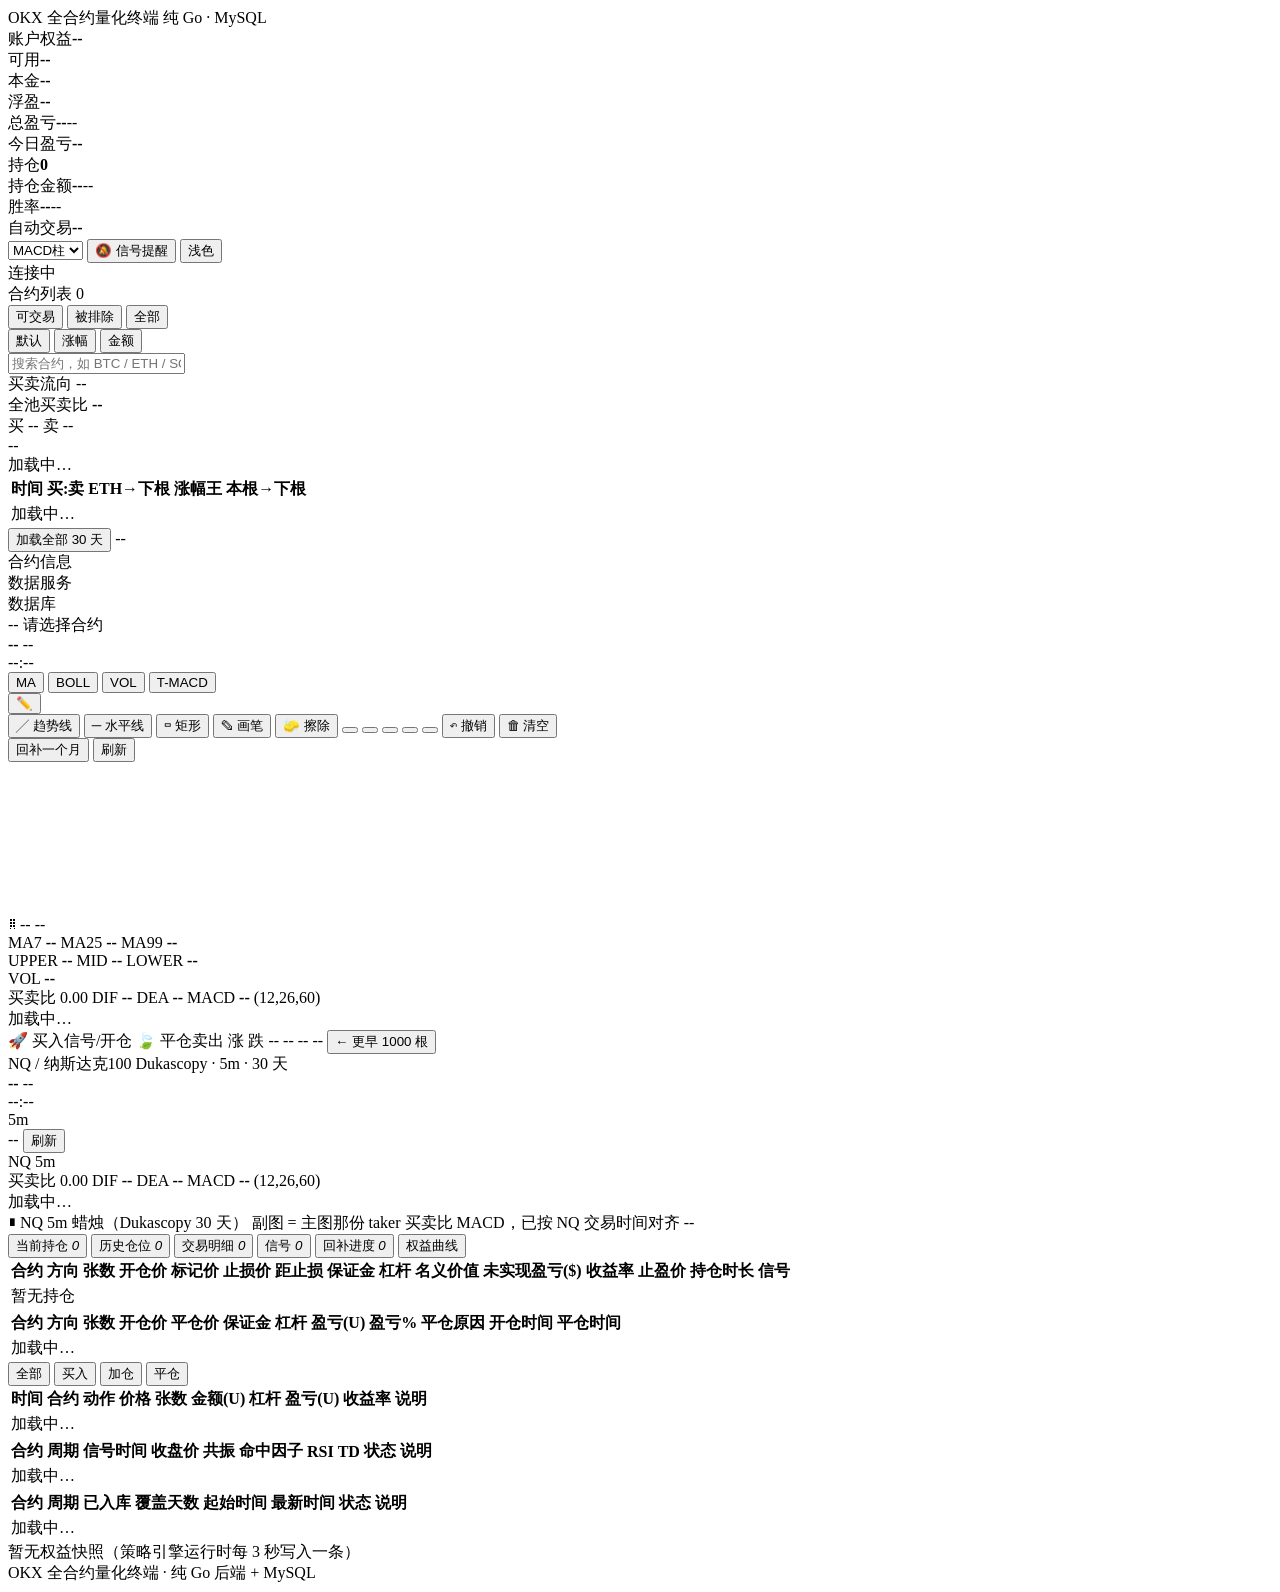
==== commit c086e61b: "二十二期四: taker MACD 买入信号网页声音提醒 + NQ 图修复 - 新表 taker_signal: macd>0 且前两根<0(已收盘根), dif/dea/hist 三口径都落库 - " ====
--- a/web/assets/index.html
+++ b/web/assets/index.html
@@ -35,6 +35,19 @@
     <div class="stat"><label>胜率</label><b id="stWin">--</b><i class="sub" id="stWinSub">--</i></div>
     <div class="stat"><label>自动交易</label><b id="stLive" class="live-pill">--</b></div>
   </div>
+
+  <!-- ★ 二十二·四：买入信号提醒（macd>0 and ref macd<0 and refref macd<0）。
+       纯网页出声、不需要任何客户端 / 邮件；浏览器要求「用户手势后才能播声音」，
+       所以必须手动点一下开关（状态存 localStorage，下次自动带上）。
+       判定用的是哪条线可选：默认 MACD 柱（通达信里 MACD = 2×(DIF-DEA)）。 -->
+  <select class="btn ghost mini sig-rule" id="sigRule"
+          title="用哪条线判买入信号：MACD 柱 2×(DIF-DEA) / DIF 快线 / DEA 慢线">
+    <option value="hist">MACD柱</option>
+    <option value="dif">DIF</option>
+    <option value="dea">DEA</option>
+  </select>
+  <button class="btn ghost mini" id="sigBtn"
+          title="点一下开启：出现买入信号时网页响铃 + 右上角弹横幅（可随时关）">🔕 信号提醒</button>
 
   <!-- ★ 十五期：主题切换（暗金 / macOS 浅色），状态存 localStorage -->
   <button class="btn ghost mini" id="btnTheme" title="切换 浅色 / 暗色 主题">浅色</button>
@@ -289,6 +302,67 @@
       <button class="btn ghost mini" id="btnOlder" title="再往前加载 1000 根">← 更早 1000 根</button>
     </div>
   </section>
+
+  <!-- ★ 二十二·三期：主图下面第二张图 ★
+       用户口径：「K线图下面再给我做个K线图，柱子必须是 NQ 也就是纳斯达克指数
+       期货的 5 分钟数据（duck* 的 30 天），下面要放上刚刚上面 K 线图的 macd
+       数据，而不是 NQ 的 macd 数据，而且时间要对齐；不交易的时候不显示
+       不交易的 K 线图；交易时间的数据请对齐 macd；保存在数据库，读取和更新
+       都直接走数据库。」
+       实现：柱子读 kline(inst_id=NQ-INDEX,bar=5m)，副图读 taker_macd（主图那份
+       买卖比 MACD），后端按 NQ 的交易时间戳过滤对齐（见 api_nqchart.go）。 -->
+  <div class="h-split" data-split="B" title="上下拖动调整下方图表高度 · 双击复位"></div>
+
+  <section class="panel lower" id="panelNQ">
+    <div class="chart-head">
+      <div class="ch-row ch-main">
+        <div class="pair">
+          <span class="pair-name">NQ / 纳斯达克100</span>
+          <span class="pair-inst muted">Dukascopy · 5m · 30 天</span>
+        </div>
+        <div class="pair-price">
+          <b id="nqPrice">--</b>
+          <span id="nqChg" class="chg flat">--</span>
+        </div>
+        <span class="countdown" id="nqSession" title="纳斯达克交易时段状态">--:--</span>
+        <div class="tf-group">
+          <span class="tf active" title="固定 5 分钟（用户口径）">5m</span>
+        </div>
+      </div>
+      <div class="ch-row ch-sub">
+        <div class="pair-ohlc muted" id="nqOhlc"></div>
+        <span id="nqSessionTag" class="nq-tag muted">--</span>
+        <button class="btn ghost" id="nqBtnRefresh">刷新</button>
+      </div>
+    </div>
+
+    <div class="chart-box">
+      <div id="nqchart"></div>
+      <div class="legend" id="nqLegend">
+        <div class="lg-row">
+          <span class="lg-sym">NQ</span>
+          <span class="lg-tf">5m</span>
+          <span class="lg-ohlc" id="nqLgOhlc"></span>
+        </div>
+        <div class="lg-row lg-ind" id="nqLgMacdRow">
+          <span class="lg-item lg-src" id="nqLgSrc">买卖比 0.00</span>
+          <span class="lg-item"><i style="background:#f0b90b"></i>DIF <b id="nqLgDif">--</b></span>
+          <span class="lg-item"><i style="background:#4facfe"></i>DEA <b id="nqLgDea">--</b></span>
+          <span class="lg-item"><i id="nqLgHistDot" style="background:#0ecb81"></i>MACD <b id="nqLgHist">--</b></span>
+          <span class="lg-item lg-params" id="nqLgParams">(12,26,60)</span>
+        </div>
+      </div>
+      <div class="chart-hint" id="nqHint">加载中…</div>
+    </div>
+
+    <div class="chart-foot">
+      <span class="mk-legend"><b class="mk-buy">▮</b> NQ 5m 蜡烛（Dukascopy 30 天）</span>
+      <span class="sep"></span>
+      <span class="muted">副图 = 主图那份 taker 买卖比 MACD，已按 NQ 交易时间对齐</span>
+      <span class="sep"></span>
+      <span id="nqCov" class="muted">--</span>
+    </div>
+  </section>
 </main>
 
 <!-- ============ 下方表格区 ============ -->
@@ -397,6 +471,9 @@
   <span id="footLeft">OKX 全合约量化终端 · 纯 Go 后端 + MySQL</span>
   <span id="footRight"></span>
 </footer>
+
+<!-- ★ 二十二·四：买入信号横幅容器（fixed 定位在右上角，与顶栏独立） -->
+<div class="sig-toasts" id="sigToasts" aria-live="polite"></div>
 
 <!-- ★ 十五期：app.js(2677行) 拆分为分层文件，加载顺序不可乱 ——
      core(基础) → chart(图表) → render(渲染) → draw(画图) → data(数据)
@@ -409,6 +486,8 @@
 <script src="/assets/tables.js"></script>
 <script src="/assets/tabsdock.js"></script>
 <script src="/assets/takerflow.js"></script>
+<script src="/assets/nqchart.js"></script>
+<script src="/assets/signalalert.js"></script>
 <script src="/assets/fx.js"></script>
 <script src="/assets/main.js"></script>
 <script src="/assets/panels.js"></script>
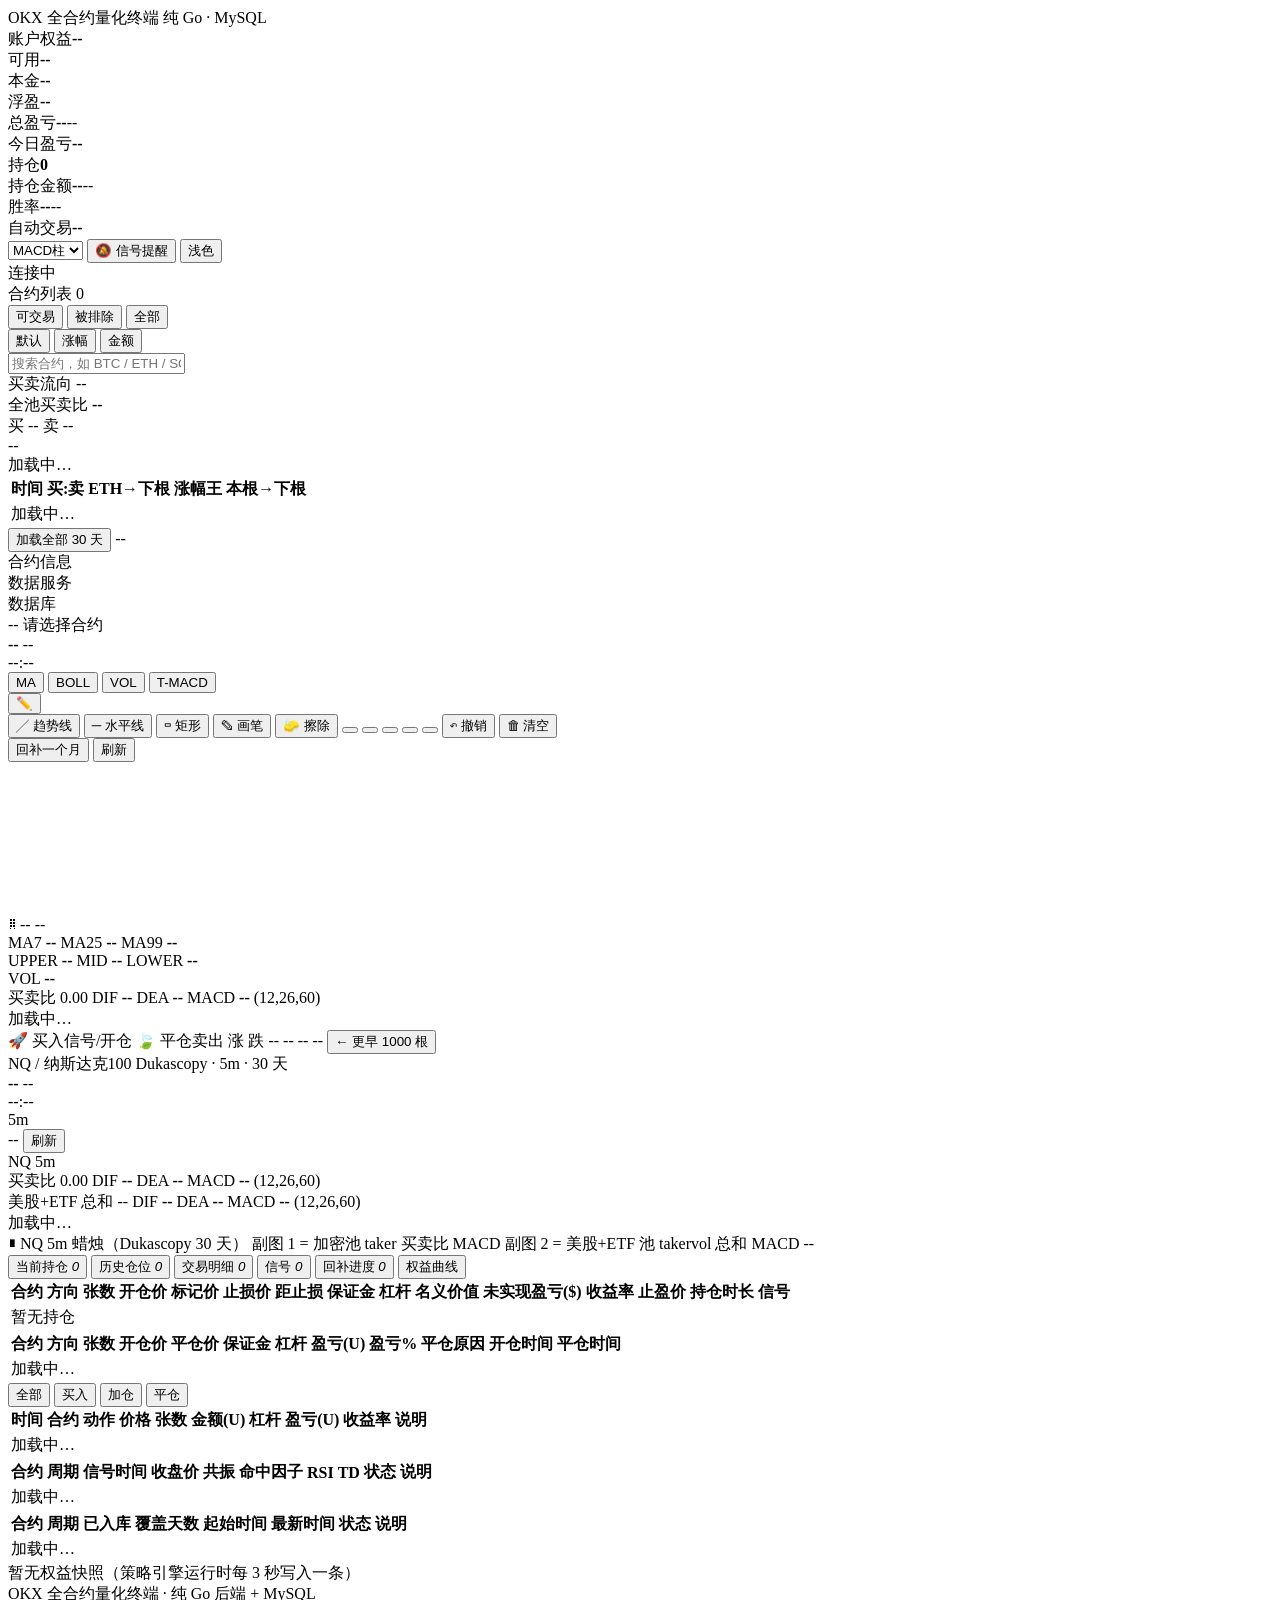
==== commit 506406d9: "二十二期五: NQ 图副图2 = 美股/ETF 池 takervol 总和 MACD(12,26,60) - 池 = inst_category='3' 全部 190 个合约(不按成交额截断), 原始" ====
--- a/web/assets/index.html
+++ b/web/assets/index.html
@@ -310,7 +310,11 @@
        不交易的 K 线图；交易时间的数据请对齐 macd；保存在数据库，读取和更新
        都直接走数据库。」
        实现：柱子读 kline(inst_id=NQ-INDEX,bar=5m)，副图读 taker_macd（主图那份
-       买卖比 MACD），后端按 NQ 的交易时间戳过滤对齐（见 api_nqchart.go）。 -->
+       买卖比 MACD），后端按 NQ 的交易时间戳过滤对齐（见 api_nqchart.go）。
+       ★ 二十二·五追加第二个副图（用户口径：「macd2 数据绑定为所有美股+ETF
+       数据的每 5 分钟的 takervol 总和，还是 12 26 60 参数，绑定到 NQ 的 macd
+       副图下面呆着，还是数据库保存，和副图 1 的 macd 一样」）——读
+       taker_macd_us，与副图 1 共用同一条 MACD 算路、同一套时间对齐规则。 -->
   <div class="h-split" data-split="B" title="上下拖动调整下方图表高度 · 双击复位"></div>
 
   <section class="panel lower" id="panelNQ">
@@ -351,6 +355,13 @@
           <span class="lg-item"><i id="nqLgHistDot" style="background:#0ecb81"></i>MACD <b id="nqLgHist">--</b></span>
           <span class="lg-item lg-params" id="nqLgParams">(12,26,60)</span>
         </div>
+        <div class="lg-row lg-ind" id="nqLgMacd2Row">
+          <span class="lg-item lg-src" id="nqLg2Src">美股+ETF 总和 --</span>
+          <span class="lg-item"><i style="background:#f0b90b"></i>DIF <b id="nqLg2Dif">--</b></span>
+          <span class="lg-item"><i style="background:#4facfe"></i>DEA <b id="nqLg2Dea">--</b></span>
+          <span class="lg-item"><i id="nqLg2HistDot" style="background:#0ecb81"></i>MACD <b id="nqLg2Hist">--</b></span>
+          <span class="lg-item lg-params">(12,26,60)</span>
+        </div>
       </div>
       <div class="chart-hint" id="nqHint">加载中…</div>
     </div>
@@ -358,7 +369,9 @@
     <div class="chart-foot">
       <span class="mk-legend"><b class="mk-buy">▮</b> NQ 5m 蜡烛（Dukascopy 30 天）</span>
       <span class="sep"></span>
-      <span class="muted">副图 = 主图那份 taker 买卖比 MACD，已按 NQ 交易时间对齐</span>
+      <span class="muted">副图 1 = 加密池 taker 买卖比 MACD</span>
+      <span class="sep"></span>
+      <span class="muted">副图 2 = 美股+ETF 池 takervol 总和 MACD</span>
       <span class="sep"></span>
       <span id="nqCov" class="muted">--</span>
     </div>
